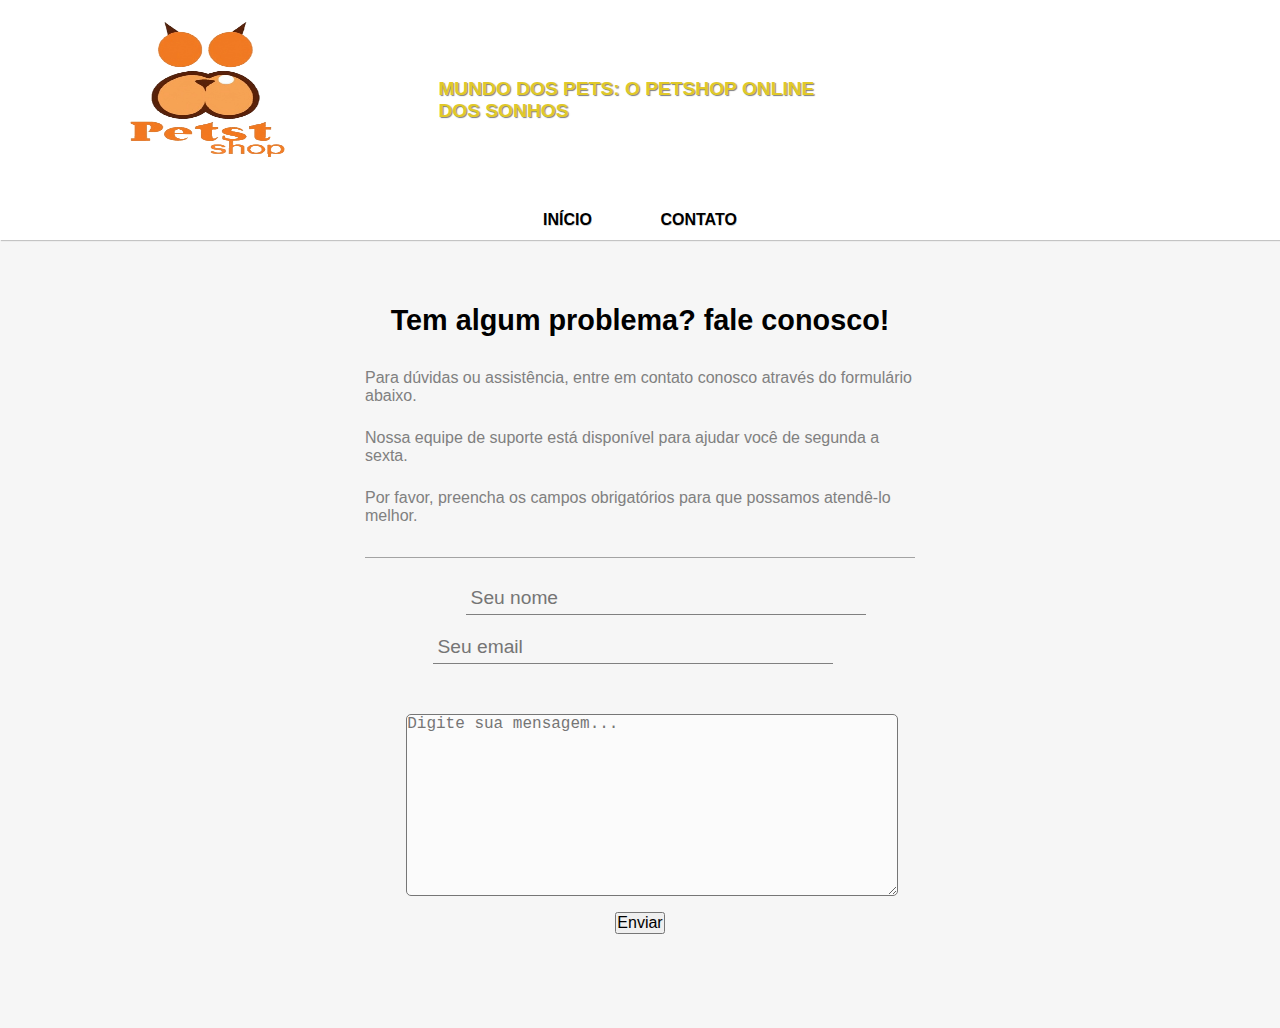
==== contato.html @ 7edb9770 "update" ====
<!DOCTYPE html>
<html lang="pt-br">
<head>
    <meta charset="UTF-8">
    <meta name="viewport" content="width=device-width, initial-scale=1.0">
    <title>Fale conosco</title>
    <link href="https://cdn.jsdelivr.net/npm/bootstrap@5.3.2/dist/css/bootstrap.min.css" rel="stylesheet" integrity="sha384-T3c6CoIi6uLrA9TneNEoa7RxnatzjcDSCmG1MXxSR1GAsXEV/Dwwykc2MPK8M2HN" crossorigin="anonymous">
    <link rel="stylesheet" href="style.css">
    <link rel="stylesheet" href="contato.css">
</head>
<body>
    <header id="header">
        <div class="img"><a href="#header"><img src="images/petstop.png" alt="logo-petshop"></a></div>
        <div class="title"><h1>Mundo dos Pets: O PetShop Online dos Sonhos</h1>
        </div>
        <div class="carrinho" style="opacity: 0;">
            <svg style="cursor: pointer; padding: 1px" id="card_open" xmlns="http://www.w3.org/2000/svg" width="32" height="32" fill="currentColor" class="bi bi-cart" viewBox="0 0 16 16" >
                <path d="M0 1.5A.5.5 0 0 1 .5 1H2a.5.5 0 0 1 .485.379L2.89 3H14.5a.5.5 0 0 1 .491.592l-1.5 8A.5.5 0 0 1 13 12H4a.5.5 0 0 1-.491-.408L2.01 3.607 1.61 2H.5a.5.5 0 0 1-.5-.5zM3.102 4l1.313 7h8.17l1.313-7H3.102zM5 12a2 2 0 1 0 0 4 2 2 0 0 0 0-4zm7 0a2 2 0 1 0 0 4 2 2 0 0 0 0-4zm-7 1a1 1 0 1 1 0 2 1 1 0 0 1 0-2zm7 0a1 1 0 1 1 0 2 1 1 0 0 1 0-2z"/>
              </svg>
        </div>
    </header>
    <section class="navbar">
        <nav>
            <ul>
                <li><a href="index.html">Início</a></li>
                <li><a href="contato.html">Contato</a></li>
            </ul>
        </nav>
    </section>
    
    <div class="form-container">
        <div class="text">
            <h2>Tem algum problema? fale conosco!</h2>
            <ul>
                <li>Para dúvidas ou assistência, entre em contato conosco através do formulário abaixo.</li>
                <li>Nossa equipe de suporte está disponível para ajudar você de segunda a sexta.</li>
                <li>Por favor, preencha os campos obrigatórios para que possamos atendê-lo melhor.</li>
            </ul>
        </div>
        <div class="form">
            <div class="input-group">
                <label for="name"style="opacity: 0;">Nome:</label>
                <input class="input" type="text" name="name" id="name" placeholder="Seu nome" required>
            </div>
            <div class="input-group">
                <label for="email"style="opacity: 0;">Email:</label>
                <input class="input" type="email" name="email" id="email" placeholder="Seu email" required style="margin-left: 0.1rem;">
            </div>
            <label for="msg" style="opacity: 0;">Sua mensagem:</label>
            <textarea name="msg" id="msg" cols="30" rows="10" class="textarea" required placeholder="Digite sua mensagem..."></textarea>
        </div>
         <input class="btn btn-primary" id="submit" type="submit" value="Enviar" style="margin: 1rem 0rem;"> 
         <div class="alert alert-success" id="success" role="alert">
           Mensagem enviada com sucesso, te responderemos em breve via e-mail.
          </div>
          <div class="alert alert-danger" id="danger" role="alert">
            Por favor preencha todos os formulários.
          </div> 

         <script src="contato.js"></script>
</body>
</html>
---- style.css ----
* {
  padding: 0;
  margin: 0;
  box-sizing: border-box;
  font-size: 16px;
}
body {
  position: relative;
  background-color: #f6f6f6;
  font-family: Arial, Helvetica, sans-serif;
  overflow-x: hidden;
}
header {
  display: flex;
  justify-content: center;
  align-items: center;
  justify-content: space-between;
  width: 100vw;
  height: 200px;
  background-color: #ffff;
}
header .img,
.title,
.carrinho {
  display: flex;
  align-items: center;
  justify-content: center;
  min-width: 33%;
}
header img {
  width: 300px;
  height: 180px;
}
header h1 {
  text-transform: uppercase;
  font-size: 1.2rem;
  font-family: "Playpen Sans", cursive, sans-serif;
  color: #e1c928;
  text-shadow: 1px 1px 1px rgba(0, 0, 0, 0.5);
}
.carrinho {
  position: relative;
}
.navbar {
  box-shadow: 1px 1px 1px rgba(0, 0, 0, 0.2);
  display: flex;
  justify-content: center;
  align-items: center;
  width: 100vw;
  background-color: #ffff;
  margin-bottom: 0.5rem;
}
.navbar nav ul li {
  display: inline-block;
  margin: 0.7rem 2rem;
  transition: ease-in-out 0.3s;
}
.navbar nav ul li a {
  text-decoration: none;
  color: black;
  text-shadow: 0.5px 0.5px 0.5px rgba(0, 0, 0, 0.2);
  cursor: pointer;
  text-transform: uppercase;
  font-weight: 700;
}
.navbar nav ul li:hover {
  transform: translateY(-3px);
}

.container-info {
  width: 100vw;
  margin: 10rem 0;
  display: flex;
  align-items: center;
  justify-content: center;
  gap: 10rem;
  flex-wrap: wrap;
}
.info {
  width: 300px;
  height: 280px;
  border: 2px solid #e1c928;
  padding: 1rem;
  border-radius: 5px;
  background-color: #ffffff90;
  transition: all 0.5s;
  cursor: pointer;
}
.info:hover {
  box-shadow: 2px 3px 3px rgba(0, 0, 0, 0.3);
}
.info-text {
  position: relative;
}
.info-text h2 {
  text-align: center;
  font-size: 2rem;
  color: #e1c828ae;
  font-weight: bold;
}
.info-text p {
  opacity: 0.9;
  text-indent: 1rem;
  text-align: center;
  margin-top: 2.5rem;
}
.info-text svg {
  position: absolute;
  top: 45px;
  right: 110px;
  color: #e1c828;
}

.shop {
  width: 100vw;
  display: flex;
  flex-direction: column;
  align-items: center;
}
.shop h2 {
  text-align: center;
  margin-bottom: 5rem;
}
.card-shop {
  background-color: #ffff;
  padding: 1rem;
  display: flex;
  flex-direction: column;
  text-align: center;
  gap: 0.5rem;
  border-radius: 0.5rem;
  box-shadow: 2px 3px 3px rgba(0, 0, 0, 0.3);
}
.card-shop img {
  width: 300px;
}
.container-parent {
  width: 100vw;
  display: flex;
  flex-direction: row;
  flex-wrap: wrap;
  justify-content: center;
  gap: 5rem;
}
.title {
  padding: 1rem;
  font-weight: bold;
}
.button button {
  color: #e1c828;
  font-weight: bolder;
  border: none;
  padding: 0.5rem;
  border-radius: 0.5rem;
  background-color: transparent;
  border: 2px solid #e1c828;
  transition: all 0.3s;
}
.button button:hover {
  background-color: #e1c828;
  color: white;
}
.price {
  color: gray;
  font-weight: bold;
}
footer {
  margin-top: 5rem;
  display: flex;
  align-items: center;
  justify-content: center;
  width: 100vw;
  background-color: #ffff;
}
.txt {
  text-align: center;
  padding: 0.5rem;
}
.txt a {
  text-decoration: none;
  color: black;
  font-weight: bold;
}
.shopping-cart-hidden {
  right: -400px;
  transition: right 0.5s;
}
.shopping-cart {
  display: flex;
  justify-content: center;
  overflow-x: auto;
  background-color: #ffff;
  position: absolute;
  width: 450px;
  height: 100%;
  right: -10px;
  top: 0px;
  transition: right 0.5s;
}
.cart-content {
  margin: 1rem 0;
  position: fixed;
  display: flex;
  flex-direction: row;
  flex-wrap: wrap;
  justify-content: center;
  width: 400px;
  max-height: 90vh;
  overflow-y: auto;
}
.cart-title {
  text-align: center;
  margin-top: 20px;
}
.product-container {
  border-radius: 15px;
  padding: 0.5rem;
  margin-top: 1rem;
  display: flex;
  border: 1px solid gray;
  width: 100%;
}
.product-container img {
  margin: 0 0.5rem;
  width: 100px;
}
.product-infos {
  display: flex;
  flex-direction: column;
}
.product-infos p {
  font-weight: bold;
  margin-top: 1rem;
}
.total {
  width: 100%;
  margin-top: 1rem;
  text-align: right;
  padding: 0.5rem;
}
.total p {
  font-size: 1.3rem;
}
.shop-button {
  width: 100%;
  display: flex;
  justify-content: center;
}
.remove-item {
  transition: transform 0.2s ease-in-out;
}
.remove-item:hover {
  transform: translateY(-3px);
}
.carousel-indicators .active {
  background-color: black;
}

div[class="alert alert-success"] {
  opacity: 0;
  transition: opacity 0.5s;
}
div[class="alert alert-danger"] {
  opacity: 0;
  transition: opacity 0.5s;
}
#remove-item{
  max-width: 150px;
}
@media (max-width: 768px) {
  .product-title p {
    font-size: 0.8rem;
  }
  .product-image img {
    width: 80px;
  }
  #carouselExampleIndicators {
    max-width: 80vw;
  }
  .navbar nav ul li {
    font-size: 1rem;
    display: inline-block;
    margin: 0.1rem 0.5rem;
    transition: ease-in-out 0.3s;
  }
  .carousel-indicators {
    display: none;
  }
  header h1 {
    margin-left: 1.5rem;
    text-transform: uppercase;
    font-size: 1rem;
    font-family: "Playpen Sans", cursive, sans-serif;
    color: #e1c928;
    text-shadow: 1px 1px 1px rgba(0, 0, 0, 0.5);
  }
  header img {
    width: 200px;
    height: 150px;
  }

  .shopping-cart {
    width: 250px;
  }
  .cart-content {
    width: 230px;
  }
  .cart-title {
    font-size: 0.2rem;
  }
  .remove-item{
    width: 18px;
    height: 18px;
  }
  .container-info{
    margin: 3rem 0rem;
  }
  .info {
    width: 350px
  }
  .card-shop img {
    width: 250px;
  }
  .info-text svg {
    position: absolute;
    top: 45px;
    right: 138px;
    color: #e1c828;
  }
}

@media (max-width: 576px) {
  #carouselExampleIndicators {
    max-width: 90vw;
  }
}
---- contato.css ----
body{
    font-size: 16px;
}
.form-container{
    margin: 2rem 0;
    min-height: 45vw;
    width: 100vw;
    display: flex;
    flex-direction: column;
    align-items: center;
  
}

.text h2{
    font-weight: bold;
    font-size: 1.8em;
    margin: 2rem 0;
    text-align: center;
}
.text ul li{
    text-align: left;
    color: gray;
     max-width: 550px;
     list-style: none;
     margin-bottom: 1.5rem;
}
.text ul :last-child{
    border-bottom: 1px solid rgba(128, 128, 128, 0.7);
    padding-bottom: 2rem;
}

.form{
    display: flex;
    flex-direction: column;
    gap: 1rem;
}
.form  .input-group input{
    border: none;
    border-bottom: 1px solid gray;
    background-color: transparent;
    margin: 0rem 2rem;
    color: gray;
    padding: 0.3rem;
    font-size: 1.2rem;
    width: 400px;
}
textarea{
    background-color: rgba(255, 255, 255, 0.600);
    color: gray;
    border-radius: 5px;
    margin-left: 1.5rem;
}
.form  .input-group input:focus, textarea:focus{
    outline: none;
}
@media (max-width: 768px){
    .form  .input-group input{
        width: 350px;
    }
    .text h2{
        font-weight: bold;
        font-size: 1.2em;
        margin: 2rem 0;
    }.text ul li{
        color: gray;
         max-width: 350px;
         list-style: none;
         margin-bottom: 2rem;
    }
    .form  .input-group input{
        border: none;
        border-bottom: 1px solid gray;
        background-color: transparent;
        margin: 0rem 2rem;
        color: gray;
        padding: 0.3rem;
        font-size: 1.2rem;
        width: 300px;
    }
    textarea{
        columns: 20;
    }
}
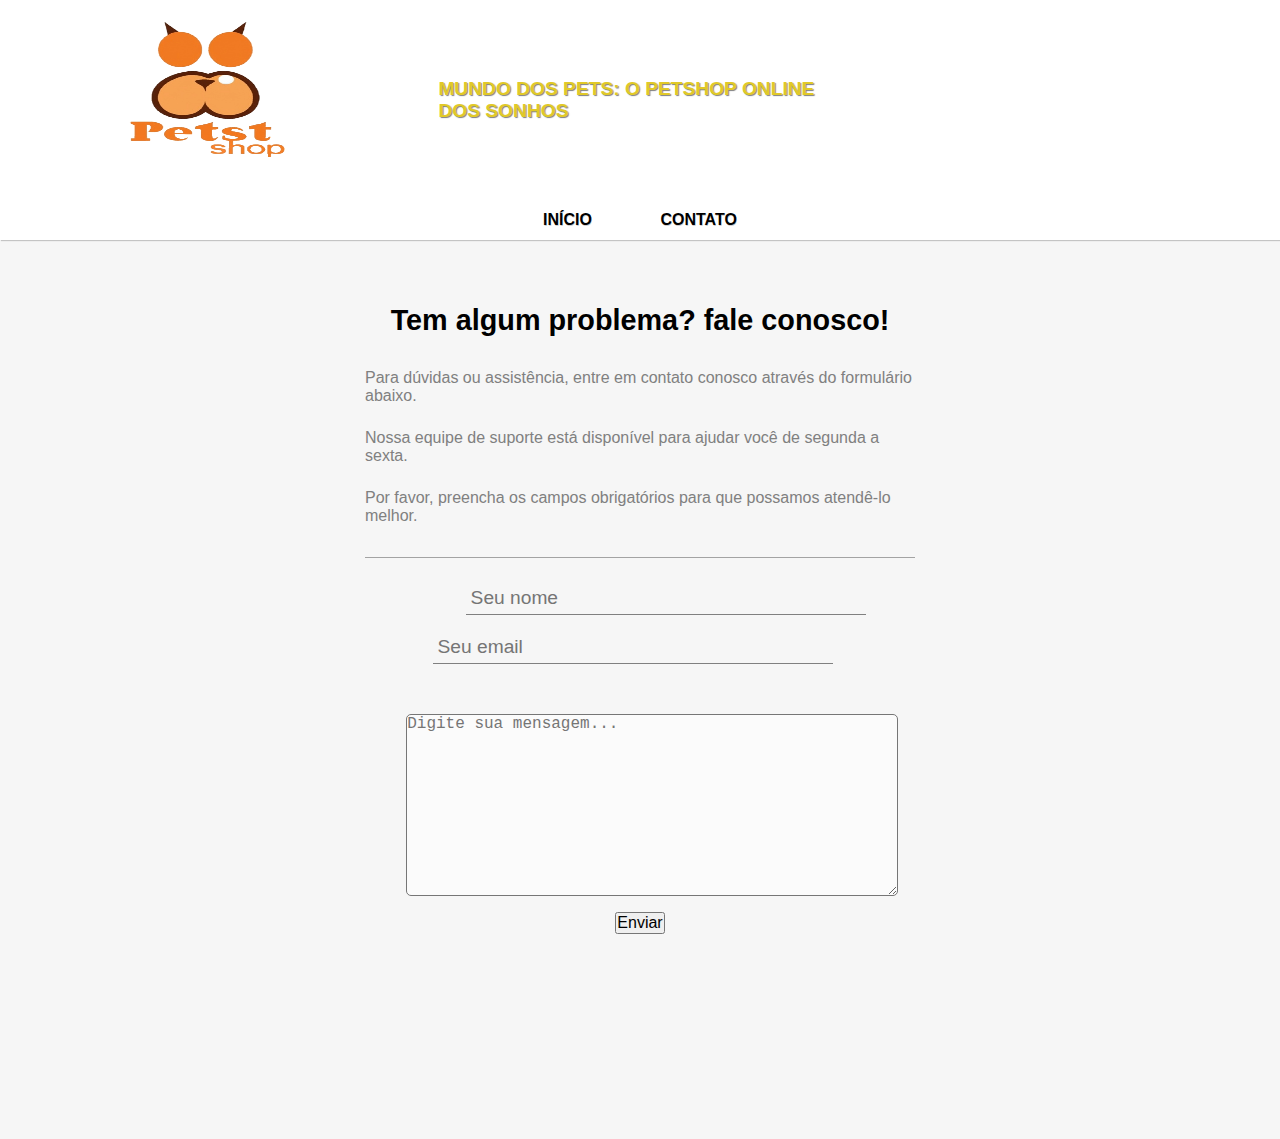
==== commit b81d006e: "update" ====
--- a/contato.html
+++ b/contato.html
@@ -51,9 +51,9 @@
         </div>
          <input class="btn btn-primary" id="submit" type="submit" value="Enviar" style="margin: 1rem 0rem;"> 
          <div class="alert alert-success" id="success" role="alert">
-           Mensagem enviada com sucesso, te responderemos em breve via e-mail.
+           Mensagem enviada com sucesso!
           </div>
-          <div class="alert alert-danger" id="danger" role="alert">
+          <div class="alert alert-danger" id="danger"  role="alert">
             Por favor preencha todos os formulários.
           </div> 
 
--- a/contato.css
+++ b/contato.css
@@ -53,6 +53,10 @@
 .form  .input-group input:focus, textarea:focus{
     outline: none;
 }
+#danger{
+    position: absolute;
+    top: 1121px;
+}
 @media (max-width: 768px){
     .form  .input-group input{
         width: 350px;
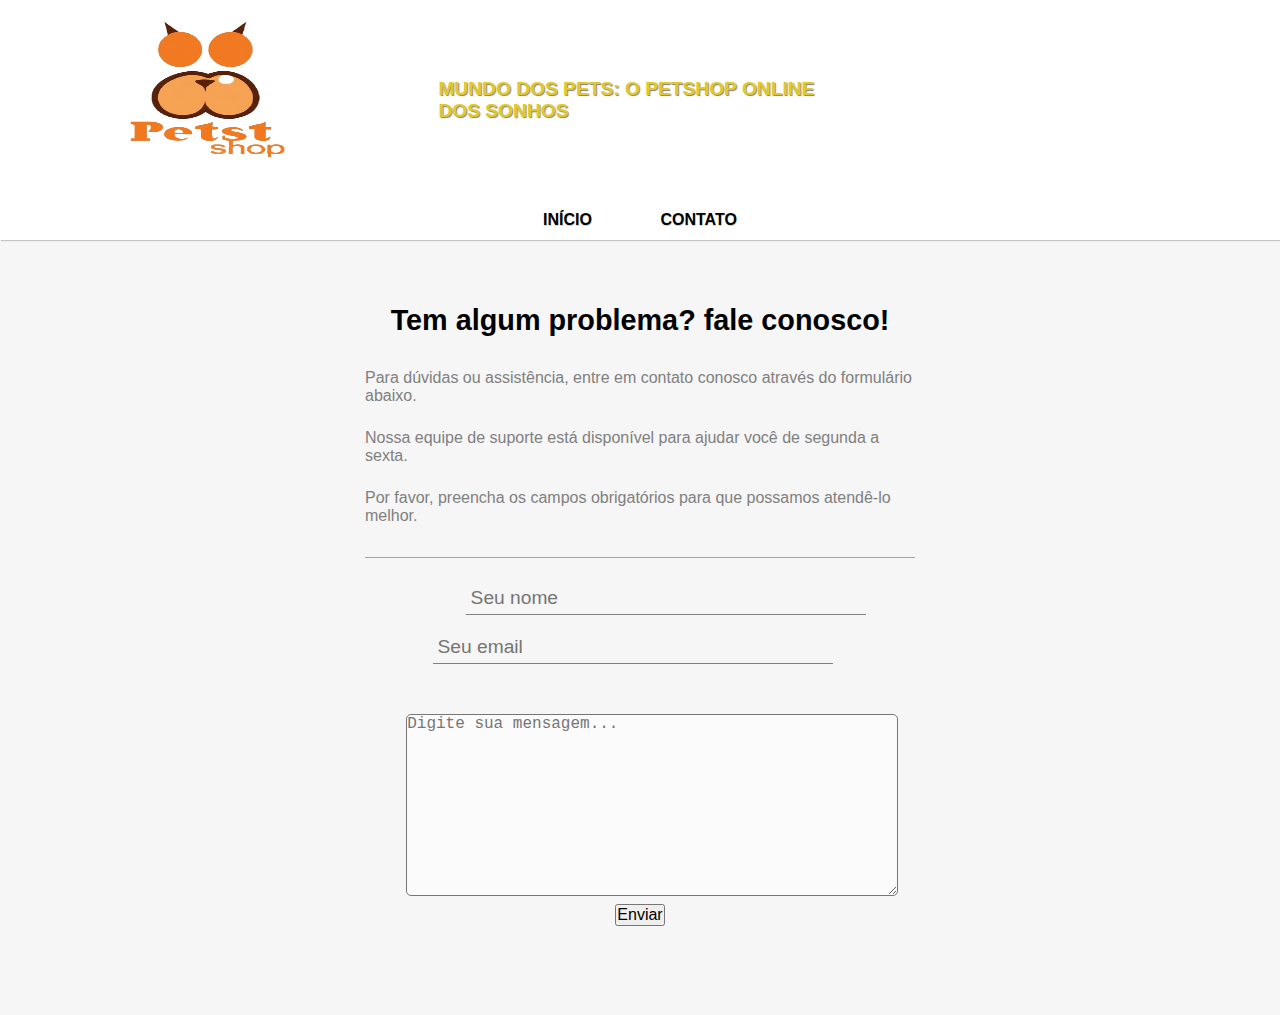
==== commit 3b5a1f4f: "update" ====
--- a/contato.html
+++ b/contato.html
@@ -7,6 +7,7 @@
     <link href="https://cdn.jsdelivr.net/npm/bootstrap@5.3.2/dist/css/bootstrap.min.css" rel="stylesheet" integrity="sha384-T3c6CoIi6uLrA9TneNEoa7RxnatzjcDSCmG1MXxSR1GAsXEV/Dwwykc2MPK8M2HN" crossorigin="anonymous">
     <link rel="stylesheet" href="style.css">
     <link rel="stylesheet" href="contato.css">
+    <link rel="shortcut icon" href="images/favicon.png" type="image/x-icon">
 </head>
 <body>
     <header id="header">
@@ -49,8 +50,8 @@
             <label for="msg" style="opacity: 0;">Sua mensagem:</label>
             <textarea name="msg" id="msg" cols="30" rows="10" class="textarea" required placeholder="Digite sua mensagem..."></textarea>
         </div>
-         <input class="btn btn-primary" id="submit" type="submit" value="Enviar" style="margin: 1rem 0rem;"> 
-         <div class="alert alert-success" id="success" role="alert">
+         <input class="btn btn-primary" id="submit" type="submit" value="Enviar" style="margin: 0.5rem"> 
+         <div class="alert alert-success" id="success" role="alert" style="margin: 0.1rem;">
            Mensagem enviada com sucesso!
           </div>
           <div class="alert alert-danger" id="danger"  role="alert">
--- a/contato.css
+++ b/contato.css
@@ -53,10 +53,7 @@
 .form  .input-group input:focus, textarea:focus{
     outline: none;
 }
-#danger{
-    position: absolute;
-    top: 1121px;
-}
+
 @media (max-width: 768px){
     .form  .input-group input{
         width: 350px;
@@ -84,4 +81,5 @@
     textarea{
         columns: 20;
     }
+
 }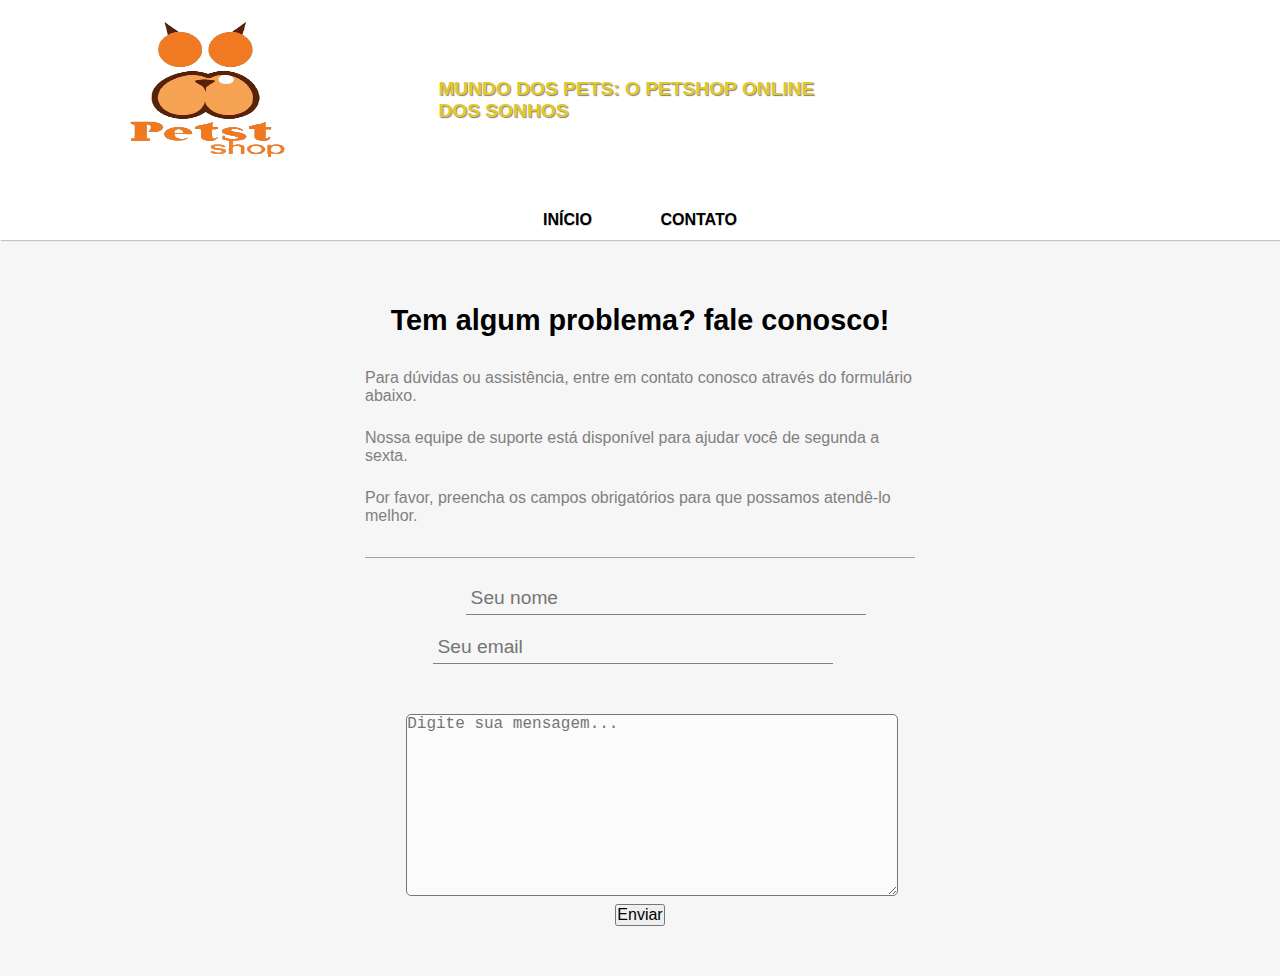
==== commit 4531b953: "update" ====
--- a/contato.html
+++ b/contato.html
@@ -51,10 +51,10 @@
             <textarea name="msg" id="msg" cols="30" rows="10" class="textarea" required placeholder="Digite sua mensagem..."></textarea>
         </div>
          <input class="btn btn-primary" id="submit" type="submit" value="Enviar" style="margin: 0.5rem"> 
-         <div class="alert alert-success" id="success" role="alert" style="margin: 0.1rem;">
+         <div class="alert alert-success" id="success-form"   role="alert" style="margin: 0.1rem;">
            Mensagem enviada com sucesso!
           </div>
-          <div class="alert alert-danger" id="danger"  role="alert">
+          <div class="alert alert-danger" id="danger-form"   role="alert">
             Por favor preencha todos os formulários.
           </div> 
 
--- a/style.css
+++ b/style.css
@@ -256,11 +256,11 @@
   background-color: black;
 }
 
-div[class="alert alert-success"] {
+div[id='sucess'] {
   opacity: 0;
   transition: opacity 0.5s;
 }
-div[class="alert alert-danger"] {
+div[id='danger'] {
   opacity: 0;
   transition: opacity 0.5s;
 }
@@ -287,12 +287,14 @@
     display: none;
   }
   header h1 {
+    font-weight: 700;
+    letter-spacing: 0.15rem;
     margin-left: 1.5rem;
     text-transform: uppercase;
     font-size: 1rem;
-    font-family: "Playpen Sans", cursive, sans-serif;
+    font-family: Arial,sans-serif;
     color: #e1c928;
-    text-shadow: 1px 1px 1px rgba(0, 0, 0, 0.5);
+  
   }
   header img {
     width: 200px;
--- a/contato.css
+++ b/contato.css
@@ -53,6 +53,9 @@
 .form  .input-group input:focus, textarea:focus{
     outline: none;
 }
+#success-form, #danger-form{
+    display: none;
+}
 
 @media (max-width: 768px){
     .form  .input-group input{
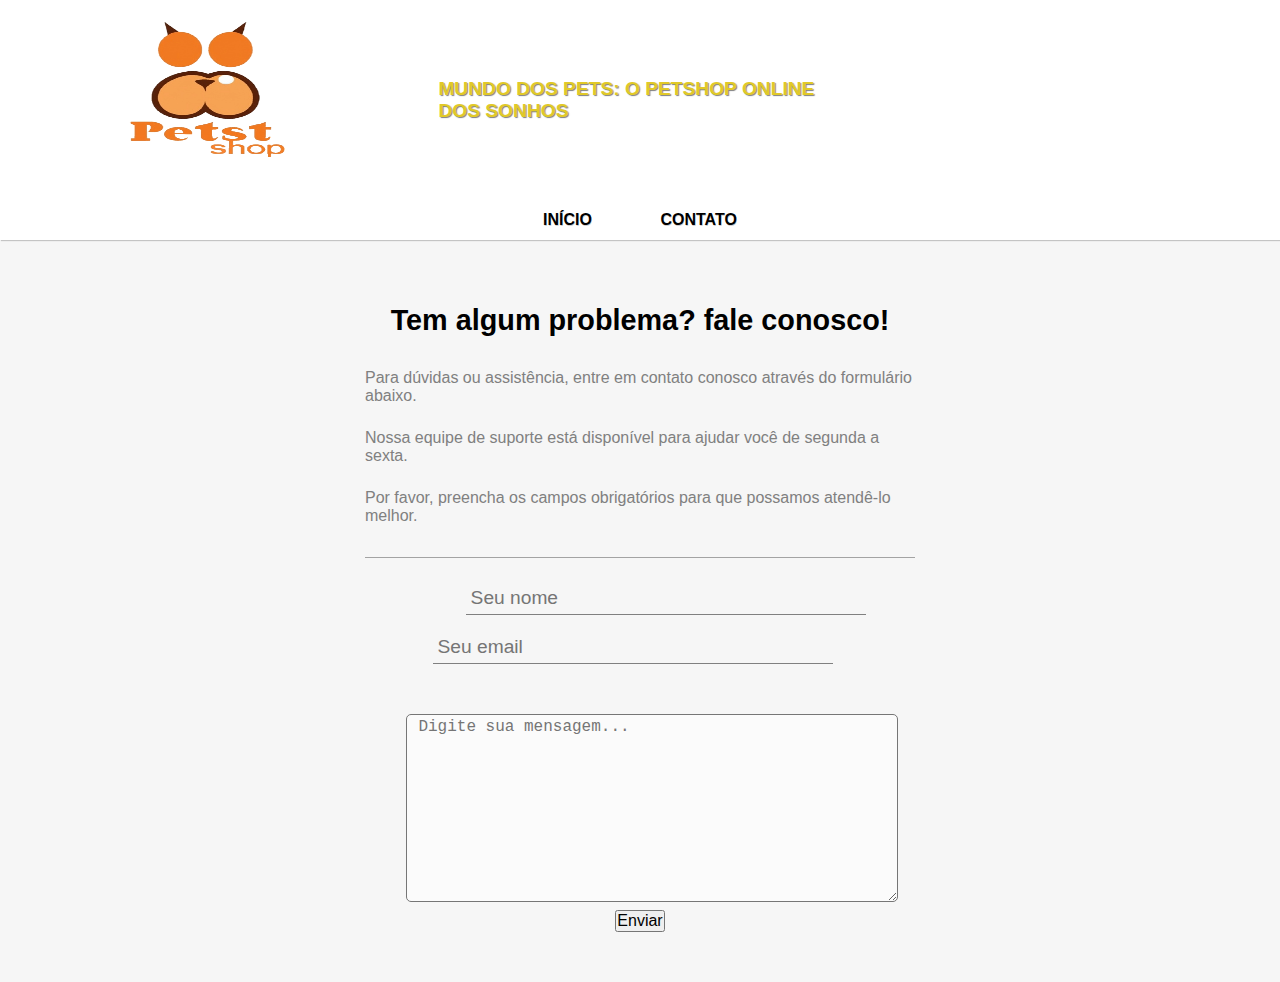
==== commit 5c6cffd8: "update validate" ====
--- a/contato.html
+++ b/contato.html
@@ -43,13 +43,16 @@
                 <label for="name"style="opacity: 0;">Nome:</label>
                 <input class="input" type="text" name="name" id="name" placeholder="Seu nome" required>
             </div>
+            <small id="error_name">O nome é obrigatório.</small>
             <div class="input-group">
                 <label for="email"style="opacity: 0;">Email:</label>
                 <input class="input" type="email" name="email" id="email" placeholder="Seu email" required style="margin-left: 0.1rem;">
             </div>
+            <small id="error_email">O Email é obrigatório.</small>
             <label for="msg" style="opacity: 0;">Sua mensagem:</label>
             <textarea name="msg" id="msg" cols="30" rows="10" class="textarea" required placeholder="Digite sua mensagem..."></textarea>
         </div>
+        <small id="error_msg">A mensagem é obrigatória.</small>
          <input class="btn btn-primary" id="submit" type="submit" value="Enviar" style="margin: 0.5rem"> 
          <div class="alert alert-success" id="success-form"   role="alert" style="margin: 0.1rem;">
            Mensagem enviada com sucesso!
--- a/style.css
+++ b/style.css
@@ -257,12 +257,10 @@
 }
 
 div[id='sucess'] {
-  opacity: 0;
-  transition: opacity 0.5s;
+  display: none;
 }
 div[id='danger'] {
-  opacity: 0;
-  transition: opacity 0.5s;
+  display: none;
 }
 #remove-item{
   max-width: 150px;
--- a/contato.css
+++ b/contato.css
@@ -45,16 +45,30 @@
     width: 400px;
 }
 textarea{
+    text-indent: 0.5rem;
+    padding: 0.2rem;
     background-color: rgba(255, 255, 255, 0.600);
     color: gray;
     border-radius: 5px;
     margin-left: 1.5rem;
 }
-.form  .input-group input:focus, textarea:focus{
+.form  .input-group input:focus{
     outline: none;
+    border-bottom: 1px solid black
 }
 #success-form, #danger-form{
     display: none;
+}
+textarea:focus{
+    border: 1px solid rgba(0, 0, 0, 0.502);
+}
+small{
+    color: red;
+    display: none;
+}
+.form > small:nth-of-type(-n+2) {
+    color: red;
+    transform: translateX(50px);
 }
 
 @media (max-width: 768px){
